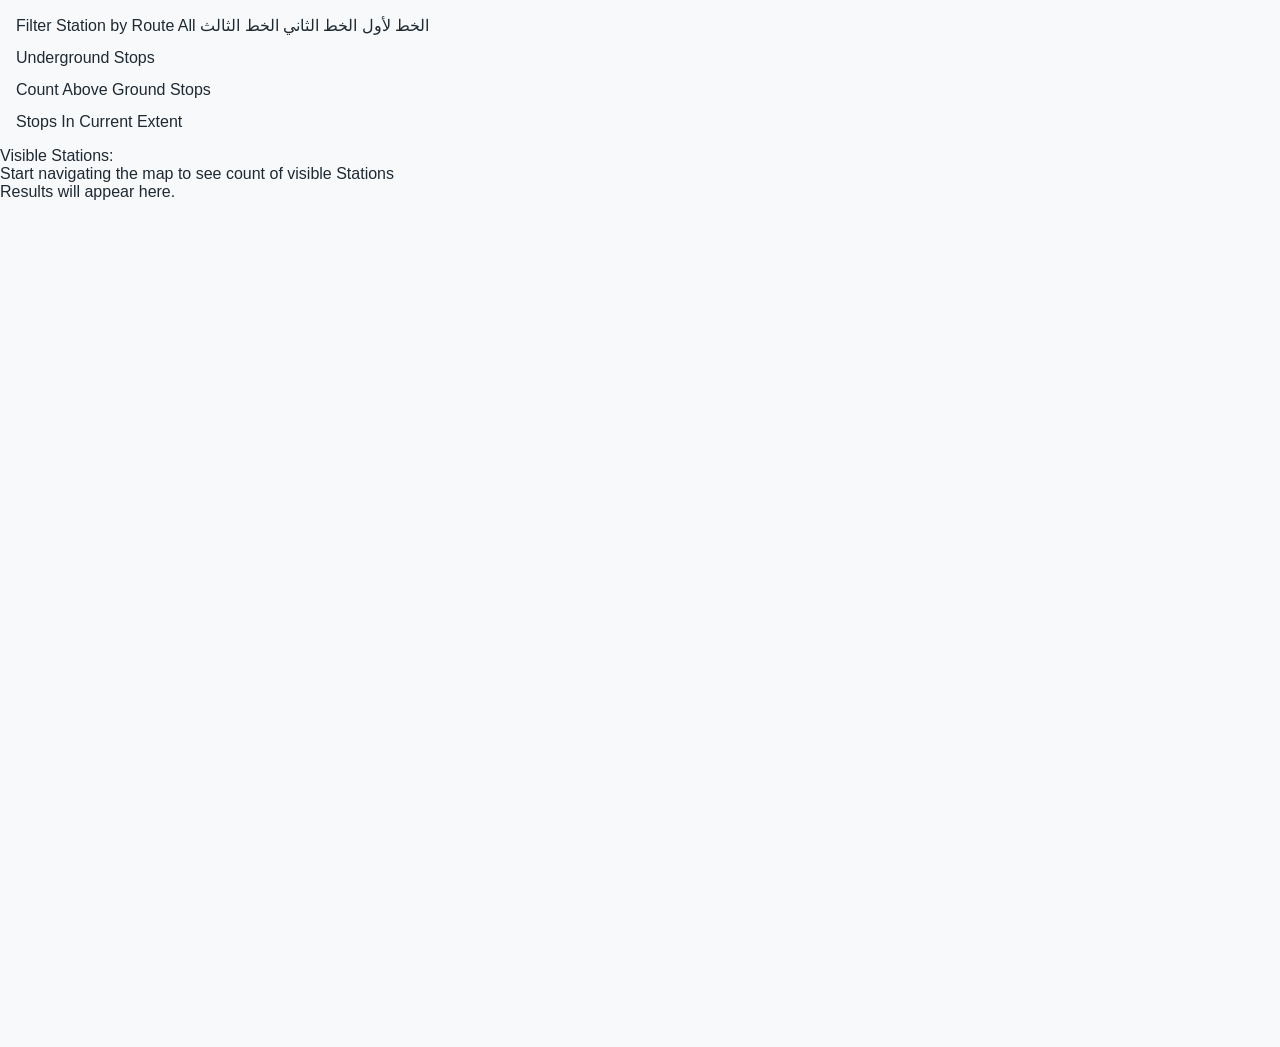
==== starter/index.html @ e71b6a8c "Create lab5 filtering layers data" ====
<!DOCTYPE html>
<html lang="ar" dir="ltr">

<head>
    <meta charset="utf-8" />
    <meta name="viewport" content="width=device-width, initial-scale=1" />
    <link rel="icon" href="data:;base64,=" />
    <title>Cairo Transit Explorer</title>

    <!-- ArcGIS Map Components -->
    <script type="module" src="https://js.arcgis.com/5.0/"></script>

    <!-- ArcGIS Theme -->
    <link rel="stylesheet" href="https://js.arcgis.com/5.0.0/esri/themes/light/main.css" />

    <link rel="stylesheet" href="./style.css" />
</head>

<body>
    <!-- The Shell component is used as a layout for this template -->
    <calcite-shell content-behind>
        <calcite-navigation slot="header">
            <!-- Heading and description dynamically populated below using JavaScript -->
            <calcite-navigation-logo heading-level="1" slot="logo" heading="Cairo Transit Explorer"
                description="Move Smarter"></calcite-navigation-logo>
        </calcite-navigation>

        <!-- Sidebar -->
        <calcite-shell-panel slot="panel-start" width-scale="m">
            <calcite-panel heading="Filtering Data">
                <div class="sidebar-content">                    
                    <calcite-label>
                        Filter Station by Route
                        <calcite-select id="routeNumberFilter">
                            <calcite-option value="All">All</calcite-option>
                            <calcite-option value="1">الخط لأول</calcite-option>
                            <calcite-option value="2">الخط الثاني</calcite-option>
                            <calcite-option value="3">الخط الثالث</calcite-option>
                        </calcite-select>
                    </calcite-label>

                    <!-- Underground Stops -->
                    <calcite-button id="undergroundStopsBtn" width=""full>
                        Underground Stops
                    </calcite-button>

                    <!-- Count -->
                    <calcite-button id="countAboveGroundStopsBtn">
                        Count Above Ground Stops
                    </calcite-button>

                    <!-- Extent Query -->
                    <calcite-button id="visibleStopsBtn">
                        Stops In Current Extent
                    </calcite-button>
                </div>
            </calcite-panel>
        </calcite-shell-panel>


        <arcgis-map id="viewDiv" basemap="streets-navigation-vector" center="31.2357,30.0444" and zoom="11">
            <arcgis-zoom slot="top-start"></arcgis-zoom>
            <arcgis-basemap-toggle id="basemap-toggle"></arcgis-basemap-toggle>
            <calcite-notice open icon="layers-reference" slot="bottom-end">
                    <div slot="title">Visible Stations:</div>
                    <div slot="message" id="stationsCount">Start navigating the map to see count of visible Stations
                    </div>
                </calcite-notice>

                <!-- Output -->
                <calcite-notice open slot="bottom-end" icon="information-f">
                    <div slot="message" id="output">
                        Results will appear here.
                    </div>
                </calcite-notice>
        </arcgis-map>
    </calcite-shell>


    <script type="module" src="./main.js"></script>
</body>

</html>
---- starter/style.css ----
/* Brand Variables */
:root {
  --brand-primary: #60b171;
  --brand-secondary: #D62828;
  --brand-accent: #2A9D8F;
  --brand-bg: #F8F9FA;
  --brand-surface: #FFFFFF;
  --brand-text: #1F2933;
  --brand-border: #D9E2EC;

  /* Calcite Overrides */
  --calcite-color-brand: var(--brand-primary);
  --calcite-color-brand-hover: #3c7949;
  --calcite-color-brand-press: #3c7949;

  --calcite-color-text-1: var(--brand-text);
  --calcite-color-background: var(--brand-bg);
  --calcite-color-foreground-1: var(--brand-surface);
}

/* Global Reset */
html,
body,
calcite-shell,
arcgis-map {
  margin: 0;
  padding: 0;
  width: 100%;
  height: 100%;
}

arcgis-map {
  margin: 0;
  padding: 0;
  width: 100%;
  height: 100%;
}

/* Typography */
body {
  font-family: "Avenir Next", "Segoe UI", sans-serif;
  background-color: var(--brand-bg);
  color: var(--brand-text);
}

/* Navigation */
.app-nav {
  --calcite-ui-brand: var(--brand-primary);
  border-bottom: 2px solid var(--brand-border);
  box-shadow: 0 2px 8px rgba(0, 0, 0, 0.08);
}

/* Sidebar */
.sidebar-content {
  display: flex;
  flex-direction: column;
  gap: 12px;
  padding: 16px;
}

/* Buttons */
calcite-button {
  --calcite-color-brand: var(--brand-primary);
  --calcite-color-brand-hover: #3c7949;
  --calcite-color-brand-press: #3c7949;
  border-radius: 8px;
}

/* Floating Panel */
calcite-shell-panel {
  box-shadow: 2px 0 12px rgba(0, 0, 0, 0.08);
}

/* Map */
arcgis-map {
  display: block;
}

/* Future Dashboard Cards */
.dashboard-card {
  background: var(--brand-surface);
  border: 1px solid var(--brand-border);
  border-radius: 12px;
  padding: 16px;
  box-shadow: 0 4px 10px rgba(0,0,0,0.05);
}

 
#basemap-toggle {
    position: absolute;
    bottom: 2rem;
    left: 2rem;
  }

  .sidebar-content {
  display: flex;
  flex-direction: column;
  gap: 14px;
  padding: 16px;
}
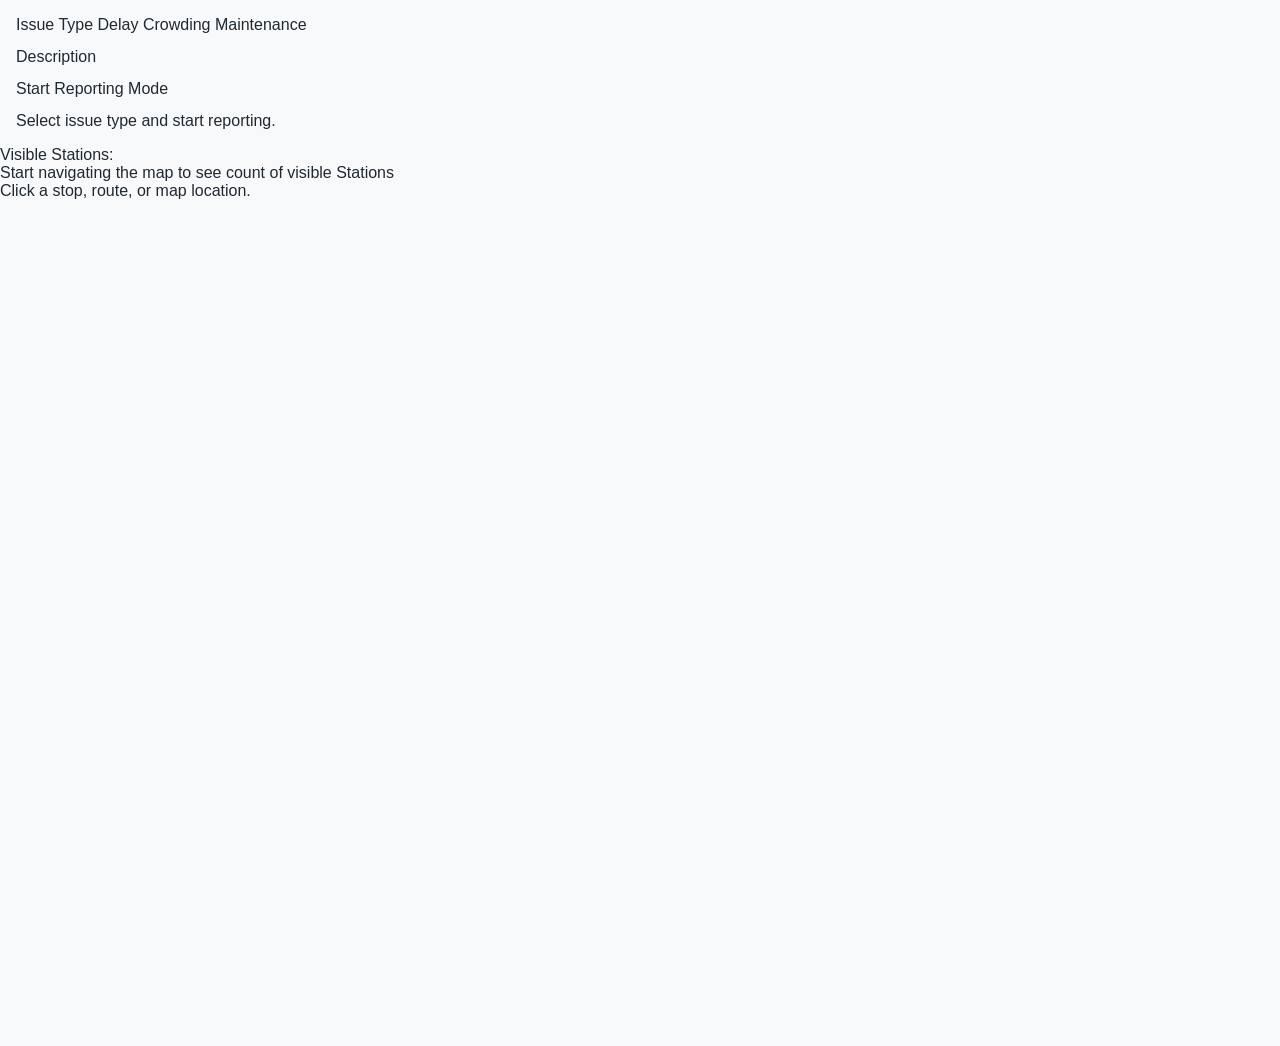
==== commit d1f00448: "Apply edits to feature layers" ====
--- a/starter/index.html
+++ b/starter/index.html
@@ -1,5 +1,5 @@
 <!DOCTYPE html>
-<html lang="ar" dir="ltr">
+<html lang="en" dir="ltr">
 
 <head>
     <meta charset="utf-8" />
@@ -13,6 +13,10 @@
     <!-- ArcGIS Theme -->
     <link rel="stylesheet" href="https://js.arcgis.com/5.0.0/esri/themes/light/main.css" />
 
+    <!-- Calcite -->
+    <script type="module" src="https://js.arcgis.com/calcite-components/3.0.3/calcite.esm.js"></script>
+    <link rel="stylesheet" href="https://js.arcgis.com/calcite-components/3.0.3/calcite.css" />
+
     <link rel="stylesheet" href="./style.css" />
 </head>
 
@@ -24,60 +28,74 @@
             <calcite-navigation-logo heading-level="1" slot="logo" heading="Cairo Transit Explorer"
                 description="Move Smarter"></calcite-navigation-logo>
         </calcite-navigation>
-
+        
         <!-- Sidebar -->
         <calcite-shell-panel slot="panel-start" width-scale="m">
-            <calcite-panel heading="Filtering Data">
-                <div class="sidebar-content">                    
+            <calcite-panel heading="Report Transit Issue">
+
+                <div class="sidebar-content">
+
+                    <!-- Incident Type -->
                     <calcite-label>
-                        Filter Station by Route
-                        <calcite-select id="routeNumberFilter">
-                            <calcite-option value="All">All</calcite-option>
-                            <calcite-option value="1">الخط لأول</calcite-option>
-                            <calcite-option value="2">الخط الثاني</calcite-option>
-                            <calcite-option value="3">الخط الثالث</calcite-option>
+                        Issue Type
+                        <calcite-select id="incidentType">
+                            <calcite-option value="Delay">Delay</calcite-option>
+                            <calcite-option value="Crowding">Crowding</calcite-option>
+                            <calcite-option value="Maintenance">Maintenance</calcite-option>
                         </calcite-select>
                     </calcite-label>
 
-                    <!-- Underground Stops -->
-                    <calcite-button id="undergroundStopsBtn" width=""full>
-                        Underground Stops
+                    <!-- Description -->
+                    <calcite-label>
+                        Description
+                        <calcite-input id="incidentDescription" placeholder="Describe the issue">
+                        </calcite-input>
+                    </calcite-label>
+
+                    <!-- Report Button -->
+                    <calcite-button id="startReportingBtn" width="full">
+                        Start Reporting Mode
                     </calcite-button>
 
-                    <!-- Count -->
-                    <calcite-button id="countAboveGroundStopsBtn">
-                        Count Above Ground Stops
-                    </calcite-button>
+                    <!-- Output -->
+                    <calcite-notice open>
+                        <div slot="message" id="output">
+                            Select issue type and start reporting.
+                        </div>
+                    </calcite-notice>
 
-                    <!-- Extent Query -->
-                    <calcite-button id="visibleStopsBtn">
-                        Stops In Current Extent
-                    </calcite-button>
                 </div>
+
             </calcite-panel>
         </calcite-shell-panel>
 
-
         <arcgis-map id="viewDiv" basemap="streets-navigation-vector" center="31.2357,30.0444" and zoom="11">
             <arcgis-zoom slot="top-start"></arcgis-zoom>
-            <arcgis-basemap-toggle id="basemap-toggle"></arcgis-basemap-toggle>
-            <calcite-notice open icon="layers-reference" slot="bottom-end">
-                    <div slot="title">Visible Stations:</div>
-                    <div slot="message" id="stationsCount">Start navigating the map to see count of visible Stations
-                    </div>
-                </calcite-notice>
-
-                <!-- Output -->
-                <calcite-notice open slot="bottom-end" icon="information-f">
-                    <div slot="message" id="output">
-                        Results will appear here.
-                    </div>
-                </calcite-notice>
-        </arcgis-map>
-    </calcite-shell>
+            <!--TODO005 Add Editor Component-->
+            <arcgis-editor slot="top-right" hide-edit-features-section></arcgis-editor>
 
 
+            <arcgis-basemap-toggle id="basemap-toggle" slot="bottom-start"></arcgis-basemap-toggle>
+
+            <calcite-notice open icon="layers-reference" slot="bottom-end">
+                <div slot="title">Visible Stations:</div>
+                <div slot="message" id="stationsCount">Start navigating the map to see count of visible Stations
+                </div>
+            </calcite-notice>
+
+            <calcite-notice open slot="top-end">
+                <div slot="message" id="output">
+                    Click a stop, route, or map location.
+                </div>
+            </calcite-notice>
+
+        </arcgis-map>
+
+        
+    </calcite-shell>
+    
     <script type="module" src="./main.js"></script>
+
 </body>
 
 </html>
